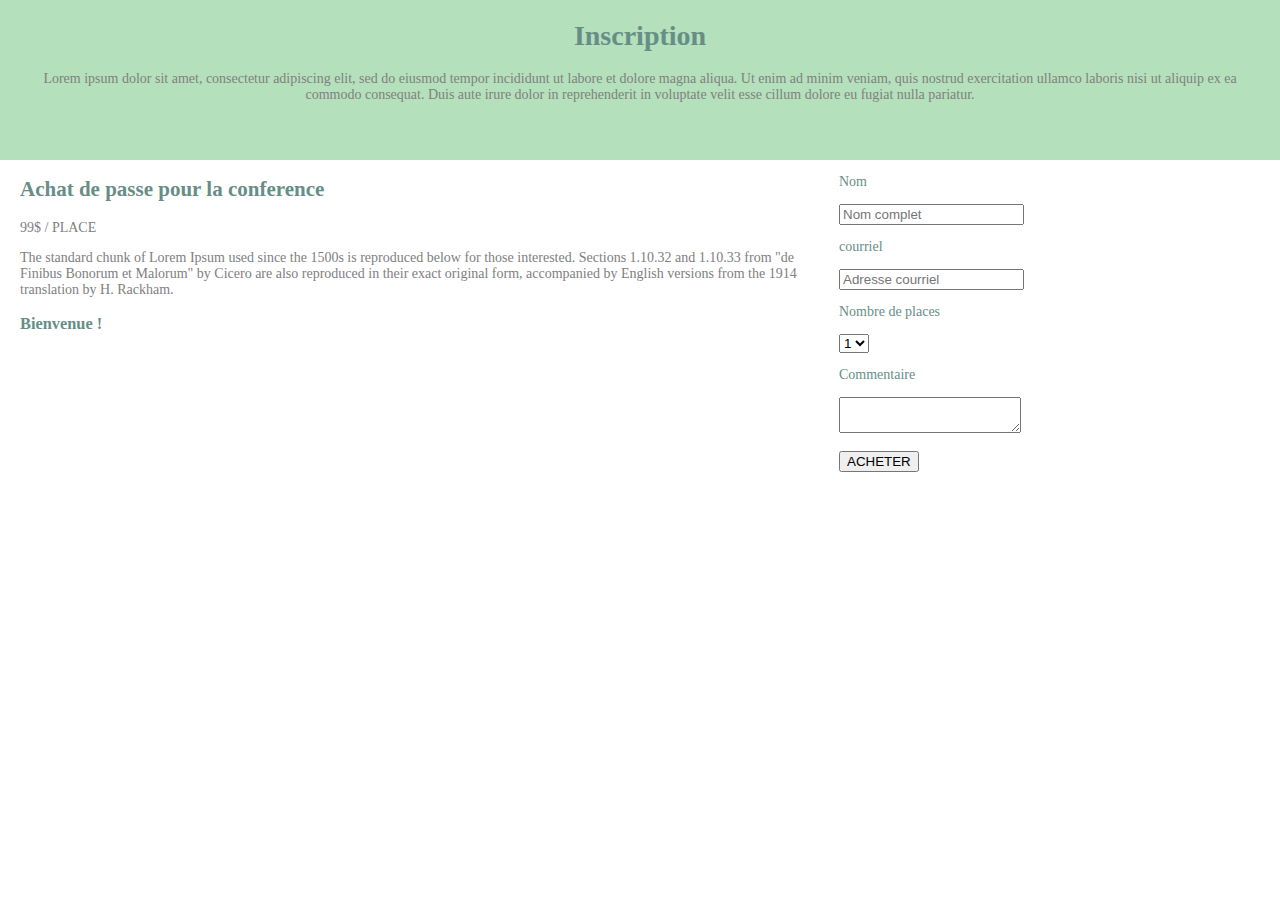
==== inscription.html @ f52b9887 "inscription" ====
<!DOCTYPE html>
<html lang="en">
<head>
    <link rel="stylesheet" href="style.css"/>
    <meta charset="UTF-8">
    <meta name="viewport" content="width=device-width, initial-scale=1.0">
    <title>Inscription</title>
</head>
<body>
    <header class="header-inscription">
        <h1 class="title1">Inscription</h1>
        <p>Lorem ipsum dolor sit amet, consectetur adipiscing elit, sed do eiusmod tempor incididunt ut labore et dolore magna aliqua. Ut enim ad minim veniam, quis nostrud exercitation ullamco laboris nisi ut aliquip ex ea commodo consequat. Duis aute irure dolor in reprehenderit in voluptate velit esse cillum dolore eu fugiat nulla pariatur.</p>
    </header>
    <main class="main-inscription">
        <section class="section1">
            <article class="article"> 
                <h2 class="title2">Achat de passe pour la conference</h2>
                <p>99$ / PLACE</p>
                <p>The standard chunk of Lorem Ipsum used since the 1500s is reproduced below for those interested. Sections 1.10.32 and 1.10.33 from "de Finibus Bonorum et Malorum" by Cicero are also reproduced in their exact original form, accompanied by English versions from the 1914 translation by H. Rackham.</p>
                <h3 class="title3">Bienvenue !</h3>
            </article>
        </section>
        
        <section class="section2">
            <form action="inscription">
                <p class="label">Nom</p>
                <input type="text" placeholder="Nom complet">
                <p class="label">courriel</p>
                <input type="text" placeholder="Adresse courriel"> 
                <p class="label">Nombre de places</p>
                <select name="Nombre de places" id="places" size="1">
                    <option value="1">1</option>
                    <option value="2">2</option>
                    <option value="3">3</option>
                </select>
                <p class="label">Commentaire</p>
                <textarea name="comment" id="comment"></textarea>
                <P>
                    <input type="submit" value="ACHETER">
                </P>
            </form>
        </section>
    </main> 
</body>
</html>
---- style.css ----
html, body{
    margin: 0;
    padding: 0;
    font-size: 14px;
    height: 100%;
}

.header-inscription {
    text-align: center;
    background-color: #B4E0BB;
    height: 120px;
    color: gray;
    padding: 20px;
}

.main-inscription {
    display: flex;
    flex-wrap: wrap;
    flex-direction: row;
    margin-left: 20px;
   color: gray;
}
.section2{
    width: 35%;
}
.section1{
    width: 65%;
}
.title1, .title2 , .label , .title3{
     color: #678E86;
}
.title1{
    margin-top: 0px;
}
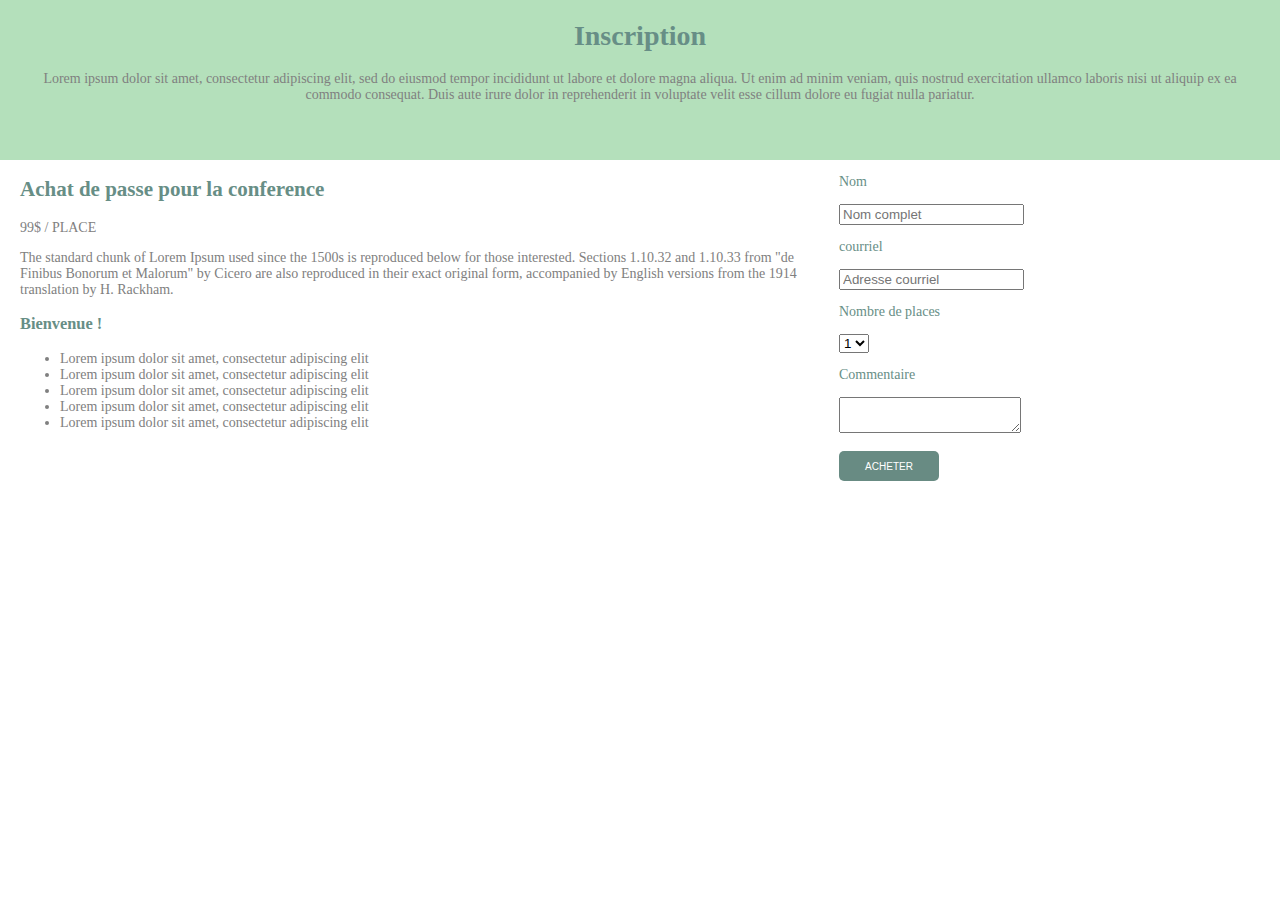
==== commit b011ac2d: "inscription" ====
--- a/inscription.html
+++ b/inscription.html
@@ -13,11 +13,18 @@
     </header>
     <main class="main-inscription">
         <section class="section1">
-            <article class="article"> 
+            <article class="article1"> 
                 <h2 class="title2">Achat de passe pour la conference</h2>
                 <p>99$ / PLACE</p>
                 <p>The standard chunk of Lorem Ipsum used since the 1500s is reproduced below for those interested. Sections 1.10.32 and 1.10.33 from "de Finibus Bonorum et Malorum" by Cicero are also reproduced in their exact original form, accompanied by English versions from the 1914 translation by H. Rackham.</p>
                 <h3 class="title3">Bienvenue !</h3>
+                <ul>
+                    <li>Lorem ipsum dolor sit amet, consectetur adipiscing elit</li>
+                    <li>Lorem ipsum dolor sit amet, consectetur adipiscing elit</li>
+                    <li>Lorem ipsum dolor sit amet, consectetur adipiscing elit</li>
+                    <li>Lorem ipsum dolor sit amet, consectetur adipiscing elit</li>
+                    <li>Lorem ipsum dolor sit amet, consectetur adipiscing elit</li>
+                </ul>
             </article>
         </section>
         
@@ -36,10 +43,10 @@
                 <p class="label">Commentaire</p>
                 <textarea name="comment" id="comment"></textarea>
                 <P>
-                    <input type="submit" value="ACHETER">
+                    <input type="submit" value="ACHETER" class="acheter-button"> 
                 </P>
             </form>
         </section>
     </main> 
 </body>
-</html>+</html>
--- a/style.css
+++ b/style.css
@@ -31,4 +31,17 @@
 }
 .title1{
     margin-top: 0px;
+}
+.article1{
+    margin-right:  20px ;
+}
+.acheter-button{
+    color:white ;
+    background-color: #688B83;
+    text-align: center;
+    height: 30px;
+    width: 100px;
+    font-size: 10px;
+    border-radius: 5px;
+    border: none;
 }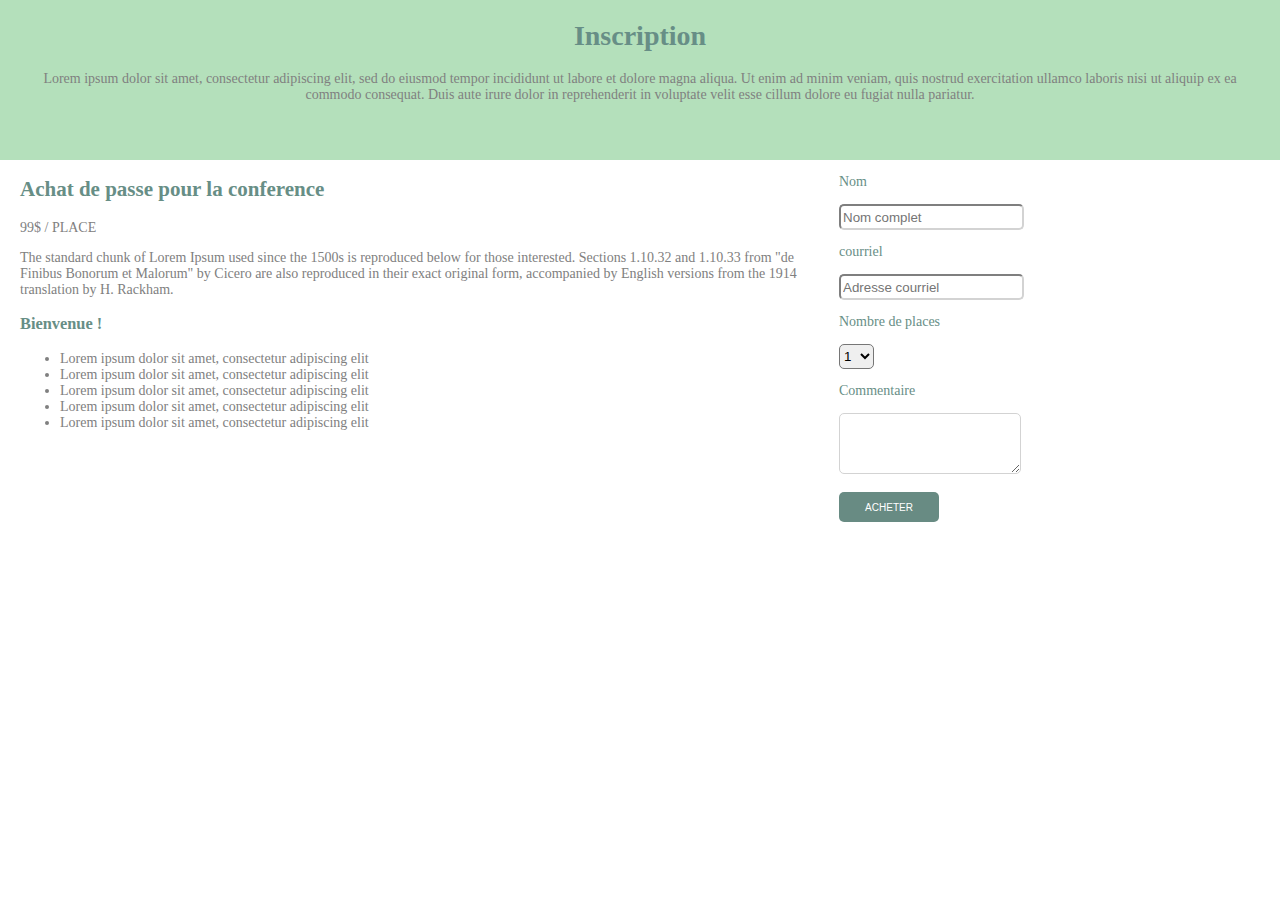
==== commit b64e46f9: "programme" ====
--- a/inscription.html
+++ b/inscription.html
@@ -31,9 +31,9 @@
         <section class="section2">
             <form action="inscription">
                 <p class="label">Nom</p>
-                <input type="text" placeholder="Nom complet">
+                <input type="text" class="input-inscription" placeholder="Nom complet">
                 <p class="label">courriel</p>
-                <input type="text" placeholder="Adresse courriel"> 
+                <input type="text"  class="input-inscription" placeholder="Adresse courriel"> 
                 <p class="label">Nombre de places</p>
                 <select name="Nombre de places" id="places" size="1">
                     <option value="1">1</option>
--- a/style.css
+++ b/style.css
@@ -5,7 +5,7 @@
     height: 100%;
 }
 
-.header-inscription {
+.header-inscription, .header-programme {
     text-align: center;
     background-color: #B4E0BB;
     height: 120px;
@@ -44,4 +44,59 @@
     font-size: 10px;
     border-radius: 5px;
     border: none;
+}
+
+.main-programme {
+    font-size: 13px;
+    color: gray;
+}
+
+.table-programme {
+    margin-top: 25px;
+    width: 100%;
+    padding: 25px;
+}
+.col1{
+    width: 15%;
+    text-align: right;
+    padding-right: 20px
+}
+.col2 , .col3{
+width: 42.5%;
+}
+
+.tab-title1, .tab-title2 {
+    color: #678E86;
+}
+
+.tab-title1 {
+    font-size: 18px;
+}
+
+.tab-title2 {
+    font-size: 15px;
+}
+
+.table-programme tr {
+    height: 25px;
+}
+
+#comment {
+    border-radius: 5px;
+    border-color: lightgrey;
+    width: auto;
+    height: 55px;
+}
+
+.input-inscription {
+    border-radius: 5px;
+    width: auto;
+    height: 20px;
+    border-color: lightgrey;
+}
+
+#places {
+    border-radius: 5px;
+    width: 35px;
+    height: 25px;
 }